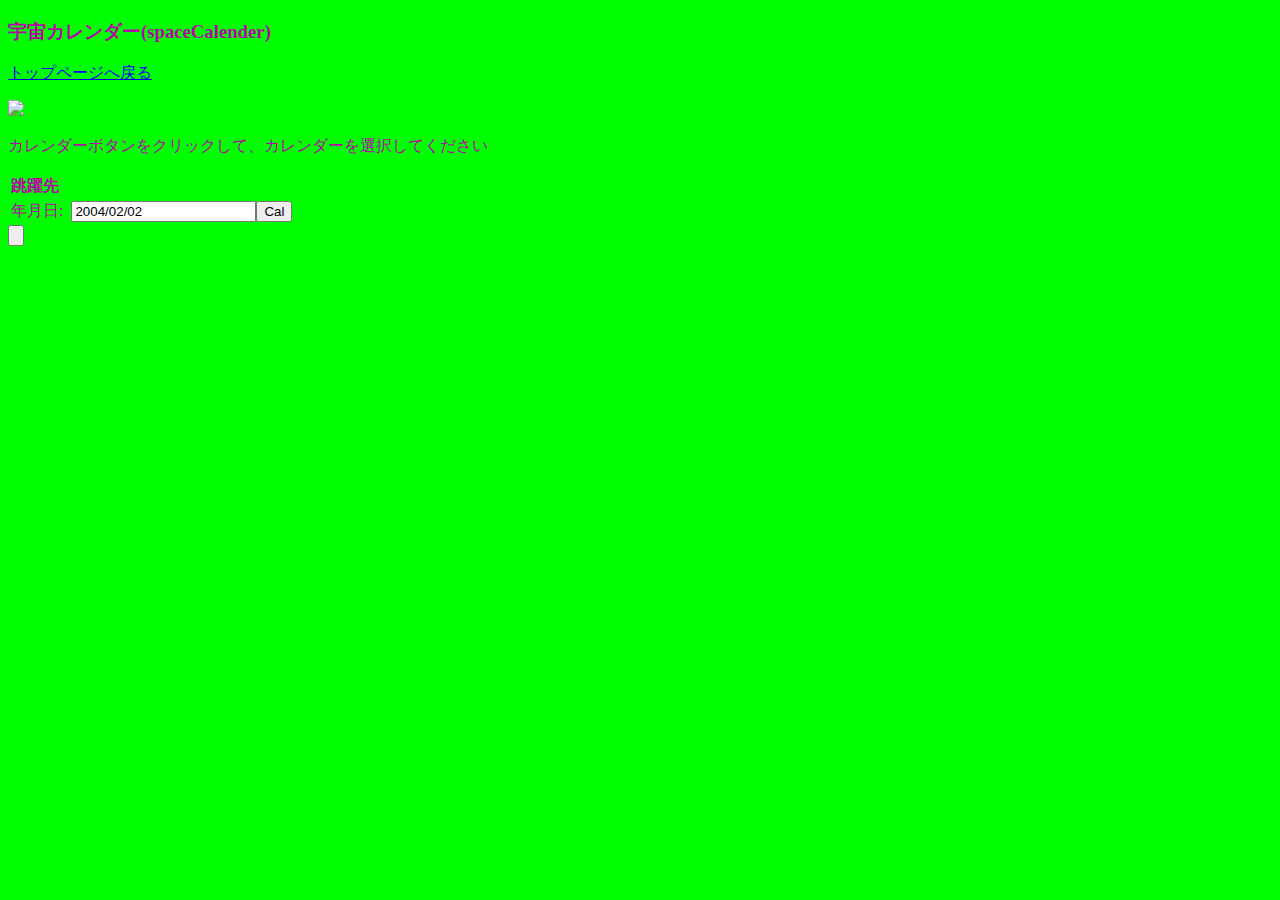
==== FrontEndCorner/FirstPage/space_calender.html @ 267fce5b "js分離の整理" ====
<!DOCTYPE html>
<html lang="ja">
<head>
    <meta charset="UTF-8">
    <meta http-equiv="X-UA-Compatible" content="IE=edge">
    <meta name="viewport" content="width=device-width, initial-scale=1.0">
    <title>Simple WebSite</title>
    <link rel="stylesheet" href="main.css?time=232232">
    <link rel="stylesheet" href="https://unpkg.com/leaflet@1.8.0/dist/leaflet.css"
    integrity="sha512-hoalWLoI8r4UszCkZ5kL8vayOGVae1oxXe/2A4AO6J9+580uKHDO3JdHb7NzwwzK5xr/Fs0W40kiNHxM9vyTtQ=="
    crossorigin=""/>
    <script src="https://unpkg.com/leaflet@1.8.0/dist/leaflet.js"
    integrity="sha512-BB3hKbKWOc9Ez/TAwyWxNXeoV9c1v6FIeYiBieIWkpLjauysF18NzgR1MBNBXf8/KABdlkX68nAhlwcDFLGPCQ=="
    crossorigin=""></script>
	<link type="text/css" rel="stylesheet" href="http://www.dhtmlgoodies.com/scripts/js_calendar/dhtmlgoodies_calendar/dhtmlgoodies_calendar.css?random=20051112" media="screen"></link>
	<script type="text/javascript" src="https://www.dhtmlgoodies.com/scripts/js_calendar/dhtmlgoodies_calendar/dhtmlgoodies_calendar.js?random=20060118"></script>
    <link href='fullcalendar/main.css' rel='stylesheet' />
    <script src='fullcalendar/main.js'></script>    
</head>
<body class="light-theme">
    <h3>宇宙カレンダー(spaceCalender)</h3>
    <a href="https://snchanger.github.io/business_card/FrontEndCorner/FirstPage/index.html">トップページへ戻る</a>
    <script type="text/javascript" src="https://pagead2.googlesyndication.com/pagead/show_ads.js">
    </script><p><a href="/index.html"><img src="/images/heading3.gif"></a></p>
    <form>
    <p>カレンダーボタンをクリックして、カレンダーを選択してください</p>
    <table>
        <tr><td colspan="3"><b>跳躍先</b></td></tr>
        <tr><td>年月日: </td><td><td><input type="text" value="2004/02/02" name="theDate"><input type="button" value="Cal" onclick="displayCalendar(document.forms[0].theDate,'yyyy/mm/dd',this)" /></td></tr>
    </table>
    </form>
    <input type="button" value="" onclick="searchCalender(document.forms[0].theDate,'yyyy/mm/dd',this)">
    <div id="debug"></div>
    
    <script src="app.js?time=223232"></script>
    <script src="calender.js?time=223232"></script>
</body>
</html>
---- FrontEndCorner/FirstPage/main.css ----
.light-theme {
    color: #b505a6;
    background: #00FF00;
}


.dark-theme {
    color: #ebebeb;
    background: #000000;
}

.btn {
    border-radius: 50%;
    border: none;
    background: #f38eeb;
}

.btn:active {
    border-radius: 70%;
    border: none;
    background: #19c7de;
}

#map { 
    height: 360px; 
}
---- FrontEndCorner/FirstPage/fullcalendar/main.css ----
/* classes attached to <body> */
/* TODO: make fc-event selector work when calender in shadow DOM */
.fc-not-allowed,
.fc-not-allowed .fc-event { /* override events' custom cursors */
  cursor: not-allowed;
}

/* TODO: not attached to body. attached to specific els. move */
.fc-unselectable {
  -webkit-user-select: none;
     -moz-user-select: none;
      -ms-user-select: none;
          user-select: none;
  -webkit-touch-callout: none;
  -webkit-tap-highlight-color: rgba(0, 0, 0, 0);
}
.fc {
  /* layout of immediate children */
  display: flex;
  flex-direction: column;

  font-size: 1em
}
.fc,
  .fc *,
  .fc *:before,
  .fc *:after {
    box-sizing: border-box;
  }
.fc table {
    border-collapse: collapse;
    border-spacing: 0;
    font-size: 1em; /* normalize cross-browser */
  }
.fc th {
    text-align: center;
  }
.fc th,
  .fc td {
    vertical-align: top;
    padding: 0;
  }
.fc a[data-navlink] {
    cursor: pointer;
  }
.fc a[data-navlink]:hover {
    text-decoration: underline;
  }
.fc-direction-ltr {
  direction: ltr;
  text-align: left;
}
.fc-direction-rtl {
  direction: rtl;
  text-align: right;
}
.fc-theme-standard td,
  .fc-theme-standard th {
    border: 1px solid #ddd;
    border: 1px solid var(--fc-border-color, #ddd);
  }
/* for FF, which doesn't expand a 100% div within a table cell. use absolute positioning */
/* inner-wrappers are responsible for being absolute */
/* TODO: best place for this? */
.fc-liquid-hack td,
  .fc-liquid-hack th {
    position: relative;
  }

@font-face {
  font-family: 'fcicons';
  src: url("[data-uri]") format('truetype');
  font-weight: normal;
  font-style: normal;
}

.fc-icon {
  /* added for fc */
  display: inline-block;
  width: 1em;
  height: 1em;
  text-align: center;
  -webkit-user-select: none;
     -moz-user-select: none;
      -ms-user-select: none;
          user-select: none;

  /* use !important to prevent issues with browser extensions that change fonts */
  font-family: 'fcicons' !important;
  speak: none;
  font-style: normal;
  font-weight: normal;
  font-variant: normal;
  text-transform: none;
  line-height: 1;

  /* Better Font Rendering =========== */
  -webkit-font-smoothing: antialiased;
  -moz-osx-font-smoothing: grayscale;
}

.fc-icon-chevron-left:before {
  content: "\e900";
}

.fc-icon-chevron-right:before {
  content: "\e901";
}

.fc-icon-chevrons-left:before {
  content: "\e902";
}

.fc-icon-chevrons-right:before {
  content: "\e903";
}

.fc-icon-minus-square:before {
  content: "\e904";
}

.fc-icon-plus-square:before {
  content: "\e905";
}

.fc-icon-x:before {
  content: "\e906";
}
/*
Lots taken from Flatly (MIT): https://bootswatch.com/4/flatly/bootstrap.css

These styles only apply when the standard-theme is activated.
When it's NOT activated, the fc-button classes won't even be in the DOM.
*/
.fc {

  /* reset */

}
.fc .fc-button {
    border-radius: 0;
    overflow: visible;
    text-transform: none;
    margin: 0;
    font-family: inherit;
    font-size: inherit;
    line-height: inherit;
  }
.fc .fc-button:focus {
    outline: 1px dotted;
    outline: 5px auto -webkit-focus-ring-color;
  }
.fc .fc-button {
    -webkit-appearance: button;
  }
.fc .fc-button:not(:disabled) {
    cursor: pointer;
  }
.fc .fc-button::-moz-focus-inner {
    padding: 0;
    border-style: none;
  }
.fc {

  /* theme */

}
.fc .fc-button {
    display: inline-block;
    font-weight: 400;
    text-align: center;
    vertical-align: middle;
    -webkit-user-select: none;
       -moz-user-select: none;
        -ms-user-select: none;
            user-select: none;
    background-color: transparent;
    border: 1px solid transparent;
    padding: 0.4em 0.65em;
    font-size: 1em;
    line-height: 1.5;
    border-radius: 0.25em;
  }
.fc .fc-button:hover {
    text-decoration: none;
  }
.fc .fc-button:focus {
    outline: 0;
    box-shadow: 0 0 0 0.2rem rgba(44, 62, 80, 0.25);
  }
.fc .fc-button:disabled {
    opacity: 0.65;
  }
.fc {

  /* "primary" coloring */

}
.fc .fc-button-primary {
    color: #fff;
    color: var(--fc-button-text-color, #fff);
    background-color: #2C3E50;
    background-color: var(--fc-button-bg-color, #2C3E50);
    border-color: #2C3E50;
    border-color: var(--fc-button-border-color, #2C3E50);
  }
.fc .fc-button-primary:hover {
    color: #fff;
    color: var(--fc-button-text-color, #fff);
    background-color: #1e2b37;
    background-color: var(--fc-button-hover-bg-color, #1e2b37);
    border-color: #1a252f;
    border-color: var(--fc-button-hover-border-color, #1a252f);
  }
.fc .fc-button-primary:disabled { /* not DRY */
    color: #fff;
    color: var(--fc-button-text-color, #fff);
    background-color: #2C3E50;
    background-color: var(--fc-button-bg-color, #2C3E50);
    border-color: #2C3E50;
    border-color: var(--fc-button-border-color, #2C3E50); /* overrides :hover */
  }
.fc .fc-button-primary:focus {
    box-shadow: 0 0 0 0.2rem rgba(76, 91, 106, 0.5);
  }
.fc .fc-button-primary:not(:disabled):active,
  .fc .fc-button-primary:not(:disabled).fc-button-active {
    color: #fff;
    color: var(--fc-button-text-color, #fff);
    background-color: #1a252f;
    background-color: var(--fc-button-active-bg-color, #1a252f);
    border-color: #151e27;
    border-color: var(--fc-button-active-border-color, #151e27);
  }
.fc .fc-button-primary:not(:disabled):active:focus,
  .fc .fc-button-primary:not(:disabled).fc-button-active:focus {
    box-shadow: 0 0 0 0.2rem rgba(76, 91, 106, 0.5);
  }
.fc {

  /* icons within buttons */

}
.fc .fc-button .fc-icon {
    vertical-align: middle;
    font-size: 1.5em; /* bump up the size (but don't make it bigger than line-height of button, which is 1.5em also) */
  }
.fc .fc-button-group {
    position: relative;
    display: inline-flex;
    vertical-align: middle;
  }
.fc .fc-button-group > .fc-button {
    position: relative;
    flex: 1 1 auto;
  }
.fc .fc-button-group > .fc-button:hover {
    z-index: 1;
  }
.fc .fc-button-group > .fc-button:focus,
  .fc .fc-button-group > .fc-button:active,
  .fc .fc-button-group > .fc-button.fc-button-active {
    z-index: 1;
  }
.fc-direction-ltr .fc-button-group > .fc-button:not(:first-child) {
    margin-left: -1px;
    border-top-left-radius: 0;
    border-bottom-left-radius: 0;
  }
.fc-direction-ltr .fc-button-group > .fc-button:not(:last-child) {
    border-top-right-radius: 0;
    border-bottom-right-radius: 0;
  }
.fc-direction-rtl .fc-button-group > .fc-button:not(:first-child) {
    margin-right: -1px;
    border-top-right-radius: 0;
    border-bottom-right-radius: 0;
  }
.fc-direction-rtl .fc-button-group > .fc-button:not(:last-child) {
    border-top-left-radius: 0;
    border-bottom-left-radius: 0;
  }
.fc .fc-toolbar {
    display: flex;
    justify-content: space-between;
    align-items: center;
  }
.fc .fc-toolbar.fc-header-toolbar {
    margin-bottom: 1.5em;
  }
.fc .fc-toolbar.fc-footer-toolbar {
    margin-top: 1.5em;
  }
.fc .fc-toolbar-title {
    font-size: 1.75em;
    margin: 0;
  }
.fc-direction-ltr .fc-toolbar > * > :not(:first-child) {
    margin-left: .75em; /* space between */
  }
.fc-direction-rtl .fc-toolbar > * > :not(:first-child) {
    margin-right: .75em; /* space between */
  }
.fc-direction-rtl .fc-toolbar-ltr { /* when the toolbar-chunk positioning system is explicitly left-to-right */
    flex-direction: row-reverse;
  }
.fc .fc-scroller {
    -webkit-overflow-scrolling: touch;
    position: relative; /* for abs-positioned elements within */
  }
.fc .fc-scroller-liquid {
    height: 100%;
  }
.fc .fc-scroller-liquid-absolute {
    position: absolute;
    top: 0;
    right: 0;
    left: 0;
    bottom: 0;
  }
.fc .fc-scroller-harness {
    position: relative;
    overflow: hidden;
    direction: ltr;
      /* hack for chrome computing the scroller's right/left wrong for rtl. undone below... */
      /* TODO: demonstrate in codepen */
  }
.fc .fc-scroller-harness-liquid {
    height: 100%;
  }
.fc-direction-rtl .fc-scroller-harness > .fc-scroller { /* undo above hack */
    direction: rtl;
  }
.fc-theme-standard .fc-scrollgrid {
    border: 1px solid #ddd;
    border: 1px solid var(--fc-border-color, #ddd); /* bootstrap does this. match */
  }
.fc .fc-scrollgrid,
    .fc .fc-scrollgrid table { /* all tables (self included) */
      width: 100%; /* because tables don't normally do this */
      table-layout: fixed;
    }
.fc .fc-scrollgrid table { /* inner tables */
      border-top-style: hidden;
      border-left-style: hidden;
      border-right-style: hidden;
    }
.fc .fc-scrollgrid {

    border-collapse: separate;
    border-right-width: 0;
    border-bottom-width: 0;

  }
.fc .fc-scrollgrid-liquid {
    height: 100%;
  }
.fc .fc-scrollgrid-section { /* a <tr> */
    height: 1px /* better than 0, for firefox */

  }
.fc .fc-scrollgrid-section > td {
      height: 1px; /* needs a height so inner div within grow. better than 0, for firefox */
    }
.fc .fc-scrollgrid-section table {
      height: 1px;
        /* for most browsers, if a height isn't set on the table, can't do liquid-height within cells */
        /* serves as a min-height. harmless */
    }
.fc .fc-scrollgrid-section-liquid > td {
      height: 100%; /* better than `auto`, for firefox */
    }
.fc .fc-scrollgrid-section > * {
    border-top-width: 0;
    border-left-width: 0;
  }
.fc .fc-scrollgrid-section-header > *,
  .fc .fc-scrollgrid-section-footer > * {
    border-bottom-width: 0;
  }
.fc .fc-scrollgrid-section-body table,
  .fc .fc-scrollgrid-section-footer table {
    border-bottom-style: hidden; /* head keeps its bottom border tho */
  }
.fc {

  /* stickiness */

}
.fc .fc-scrollgrid-section-sticky > * {
    background: #fff;
    background: var(--fc-page-bg-color, #fff);
    position: sticky;
    z-index: 3; /* TODO: var */
    /* TODO: box-shadow when sticking */
  }
.fc .fc-scrollgrid-section-header.fc-scrollgrid-section-sticky > * {
    top: 0; /* because border-sharing causes a gap at the top */
      /* TODO: give safari -1. has bug */
  }
.fc .fc-scrollgrid-section-footer.fc-scrollgrid-section-sticky > * {
    bottom: 0; /* known bug: bottom-stickiness doesn't work in safari */
  }
.fc .fc-scrollgrid-sticky-shim { /* for horizontal scrollbar */
    height: 1px; /* needs height to create scrollbars */
    margin-bottom: -1px;
  }
.fc-sticky { /* no .fc wrap because used as child of body */
  position: sticky;
}
.fc .fc-view-harness {
    flex-grow: 1; /* because this harness is WITHIN the .fc's flexbox */
    position: relative;
  }
.fc {

  /* when the harness controls the height, make the view liquid */

}
.fc .fc-view-harness-active > .fc-view {
    position: absolute;
    top: 0;
    right: 0;
    bottom: 0;
    left: 0;
  }
.fc .fc-col-header-cell-cushion {
    display: inline-block; /* x-browser for when sticky (when multi-tier header) */
    padding: 2px 4px;
  }
.fc .fc-bg-event,
  .fc .fc-non-business,
  .fc .fc-highlight {
    /* will always have a harness with position:relative/absolute, so absolutely expand */
    position: absolute;
    top: 0;
    left: 0;
    right: 0;
    bottom: 0;
  }
.fc .fc-non-business {
    background: rgba(215, 215, 215, 0.3);
    background: var(--fc-non-business-color, rgba(215, 215, 215, 0.3));
  }
.fc .fc-bg-event {
    background: rgb(143, 223, 130);
    background: var(--fc-bg-event-color, rgb(143, 223, 130));
    opacity: 0.3;
    opacity: var(--fc-bg-event-opacity, 0.3)
  }
.fc .fc-bg-event .fc-event-title {
      margin: .5em;
      font-size: .85em;
      font-size: var(--fc-small-font-size, .85em);
      font-style: italic;
    }
.fc .fc-highlight {
    background: rgba(188, 232, 241, 0.3);
    background: var(--fc-highlight-color, rgba(188, 232, 241, 0.3));
  }
.fc .fc-cell-shaded,
  .fc .fc-day-disabled {
    background: rgba(208, 208, 208, 0.3);
    background: var(--fc-neutral-bg-color, rgba(208, 208, 208, 0.3));
  }
/* link resets */
/* ---------------------------------------------------------------------------------------------------- */
a.fc-event,
a.fc-event:hover {
  text-decoration: none;
}
/* cursor */
.fc-event[href],
.fc-event.fc-event-draggable {
  cursor: pointer;
}
/* event text content */
/* ---------------------------------------------------------------------------------------------------- */
.fc-event .fc-event-main {
    position: relative;
    z-index: 2;
  }
/* dragging */
/* ---------------------------------------------------------------------------------------------------- */
.fc-event-dragging:not(.fc-event-selected) { /* MOUSE */
    opacity: 0.75;
  }
.fc-event-dragging.fc-event-selected { /* TOUCH */
    box-shadow: 0 2px 7px rgba(0, 0, 0, 0.3);
  }
/* resizing */
/* ---------------------------------------------------------------------------------------------------- */
/* (subclasses should hone positioning for touch and non-touch) */
.fc-event .fc-event-resizer {
    display: none;
    position: absolute;
    z-index: 4;
  }
.fc-event:hover, /* MOUSE */
.fc-event-selected { /* TOUCH */

}
.fc-event:hover .fc-event-resizer, .fc-event-selected .fc-event-resizer {
    display: block;
  }
.fc-event-selected .fc-event-resizer {
    border-radius: 4px;
    border-radius: calc(var(--fc-event-resizer-dot-total-width, 8px) / 2);
    border-width: 1px;
    border-width: var(--fc-event-resizer-dot-border-width, 1px);
    width: 8px;
    width: var(--fc-event-resizer-dot-total-width, 8px);
    height: 8px;
    height: var(--fc-event-resizer-dot-total-width, 8px);
    border-style: solid;
    border-color: inherit;
    background: #fff;
    background: var(--fc-page-bg-color, #fff)

    /* expand hit area */

  }
.fc-event-selected .fc-event-resizer:before {
      content: '';
      position: absolute;
      top: -20px;
      left: -20px;
      right: -20px;
      bottom: -20px;
    }
/* selecting (always TOUCH) */
/* OR, focused by tab-index */
/* (TODO: maybe not the best focus-styling for .fc-daygrid-dot-event) */
/* ---------------------------------------------------------------------------------------------------- */
.fc-event-selected,
.fc-event:focus {
  box-shadow: 0 2px 5px rgba(0, 0, 0, 0.2)

  /* expand hit area (subclasses should expand) */

}
.fc-event-selected:before, .fc-event:focus:before {
    content: "";
    position: absolute;
    z-index: 3;
    top: 0;
    left: 0;
    right: 0;
    bottom: 0;
  }
.fc-event-selected,
.fc-event:focus {

  /* dimmer effect */

}
.fc-event-selected:after, .fc-event:focus:after {
    content: "";
    background: rgba(0, 0, 0, 0.25);
    background: var(--fc-event-selected-overlay-color, rgba(0, 0, 0, 0.25));
    position: absolute;
    z-index: 1;

    /* assume there's a border on all sides. overcome it. */
    /* sometimes there's NOT a border, in which case the dimmer will go over */
    /* an adjacent border, which looks fine. */
    top: -1px;
    left: -1px;
    right: -1px;
    bottom: -1px;
  }
/*
A HORIZONTAL event
*/
.fc-h-event { /* allowed to be top-level */
  display: block;
  border: 1px solid #3788d8;
  border: 1px solid var(--fc-event-border-color, #3788d8);
  background-color: #3788d8;
  background-color: var(--fc-event-bg-color, #3788d8)

}
.fc-h-event .fc-event-main {
    color: #fff;
    color: var(--fc-event-text-color, #fff);
  }
.fc-h-event .fc-event-main-frame {
    display: flex; /* for make fc-event-title-container expand */
  }
.fc-h-event .fc-event-time {
    max-width: 100%; /* clip overflow on this element */
    overflow: hidden;
  }
.fc-h-event .fc-event-title-container { /* serves as a container for the sticky cushion */
    flex-grow: 1;
    flex-shrink: 1;
    min-width: 0; /* important for allowing to shrink all the way */
  }
.fc-h-event .fc-event-title {
    display: inline-block; /* need this to be sticky cross-browser */
    vertical-align: top; /* for not messing up line-height */
    left: 0;  /* for sticky */
    right: 0; /* for sticky */
    max-width: 100%; /* clip overflow on this element */
    overflow: hidden;
  }
.fc-h-event.fc-event-selected:before {
    /* expand hit area */
    top: -10px;
    bottom: -10px;
  }
/* adjust border and border-radius (if there is any) for non-start/end */
.fc-direction-ltr .fc-daygrid-block-event:not(.fc-event-start),
.fc-direction-rtl .fc-daygrid-block-event:not(.fc-event-end) {
  border-top-left-radius: 0;
  border-bottom-left-radius: 0;
  border-left-width: 0;
}
.fc-direction-ltr .fc-daygrid-block-event:not(.fc-event-end),
.fc-direction-rtl .fc-daygrid-block-event:not(.fc-event-start) {
  border-top-right-radius: 0;
  border-bottom-right-radius: 0;
  border-right-width: 0;
}
/* resizers */
.fc-h-event:not(.fc-event-selected) .fc-event-resizer {
  top: 0;
  bottom: 0;
  width: 8px;
  width: var(--fc-event-resizer-thickness, 8px);
}
.fc-direction-ltr .fc-h-event:not(.fc-event-selected) .fc-event-resizer-start,
.fc-direction-rtl .fc-h-event:not(.fc-event-selected) .fc-event-resizer-end {
  cursor: w-resize;
  left: -4px;
  left: calc(-0.5 * var(--fc-event-resizer-thickness, 8px));
}
.fc-direction-ltr .fc-h-event:not(.fc-event-selected) .fc-event-resizer-end,
.fc-direction-rtl .fc-h-event:not(.fc-event-selected) .fc-event-resizer-start {
  cursor: e-resize;
  right: -4px;
  right: calc(-0.5 * var(--fc-event-resizer-thickness, 8px));
}
/* resizers for TOUCH */
.fc-h-event.fc-event-selected .fc-event-resizer {
  top: 50%;
  margin-top: -4px;
  margin-top: calc(-0.5 * var(--fc-event-resizer-dot-total-width, 8px));
}
.fc-direction-ltr .fc-h-event.fc-event-selected .fc-event-resizer-start,
.fc-direction-rtl .fc-h-event.fc-event-selected .fc-event-resizer-end {
  left: -4px;
  left: calc(-0.5 * var(--fc-event-resizer-dot-total-width, 8px));
}
.fc-direction-ltr .fc-h-event.fc-event-selected .fc-event-resizer-end,
.fc-direction-rtl .fc-h-event.fc-event-selected .fc-event-resizer-start {
  right: -4px;
  right: calc(-0.5 * var(--fc-event-resizer-dot-total-width, 8px));
}
.fc .fc-popover {
    position: absolute;
    z-index: 9999;
    box-shadow: 0 2px 6px rgba(0,0,0,.15);
  }
.fc .fc-popover-header {
    display: flex;
    flex-direction: row;
    justify-content: space-between;
    align-items: center;
    padding: 3px 4px;
  }
.fc .fc-popover-title {
    margin: 0 2px;
  }
.fc .fc-popover-close {
    cursor: pointer;
    opacity: 0.65;
    font-size: 1.1em;
  }
.fc-theme-standard .fc-popover {
    border: 1px solid #ddd;
    border: 1px solid var(--fc-border-color, #ddd);
    background: #fff;
    background: var(--fc-page-bg-color, #fff);
  }
.fc-theme-standard .fc-popover-header {
    background: rgba(208, 208, 208, 0.3);
    background: var(--fc-neutral-bg-color, rgba(208, 208, 208, 0.3));
  }


:root {
  --fc-daygrid-event-dot-width: 8px;
}
/* help things clear margins of inner content */
.fc-daygrid-day-frame,
.fc-daygrid-day-events,
.fc-daygrid-event-harness { /* for event top/bottom margins */
}
.fc-daygrid-day-frame:before, .fc-daygrid-day-events:before, .fc-daygrid-event-harness:before {
  content: "";
  clear: both;
  display: table; }
.fc-daygrid-day-frame:after, .fc-daygrid-day-events:after, .fc-daygrid-event-harness:after {
  content: "";
  clear: both;
  display: table; }
.fc .fc-daygrid-body { /* a <div> that wraps the table */
    position: relative;
    z-index: 1; /* container inner z-index's because <tr>s can't do it */
  }
.fc .fc-daygrid-day.fc-day-today {
      background-color: rgba(255, 220, 40, 0.15);
      background-color: var(--fc-today-bg-color, rgba(255, 220, 40, 0.15));
    }
.fc .fc-daygrid-day-frame {
    position: relative;
    min-height: 100%; /* seems to work better than `height` because sets height after rows/cells naturally do it */
  }
.fc {

  /* cell top */

}
.fc .fc-daygrid-day-top {
    display: flex;
    flex-direction: row-reverse;
  }
.fc .fc-day-other .fc-daygrid-day-top {
    opacity: 0.3;
  }
.fc {

  /* day number (within cell top) */

}
.fc .fc-daygrid-day-number {
    position: relative;
    z-index: 4;
    padding: 4px;
  }
.fc {

  /* event container */

}
.fc .fc-daygrid-day-events {
    margin-top: 1px; /* needs to be margin, not padding, so that available cell height can be computed */
  }
.fc {

  /* positioning for balanced vs natural */

}
.fc .fc-daygrid-body-balanced .fc-daygrid-day-events {
      position: absolute;
      left: 0;
      right: 0;
    }
.fc .fc-daygrid-body-unbalanced .fc-daygrid-day-events {
      position: relative; /* for containing abs positioned event harnesses */
      min-height: 2em; /* in addition to being a min-height during natural height, equalizes the heights a little bit */
    }
.fc .fc-daygrid-body-natural { /* can coexist with -unbalanced */
  }
.fc .fc-daygrid-body-natural .fc-daygrid-day-events {
      margin-bottom: 1em;
    }
.fc {

  /* event harness */

}
.fc .fc-daygrid-event-harness {
    position: relative;
  }
.fc .fc-daygrid-event-harness-abs {
    position: absolute;
    top: 0; /* fallback coords for when cannot yet be computed */
    left: 0; /* */
    right: 0; /* */
  }
.fc .fc-daygrid-bg-harness {
    position: absolute;
    top: 0;
    bottom: 0;
  }
.fc {

  /* bg content */

}
.fc .fc-daygrid-day-bg .fc-non-business { z-index: 1 }
.fc .fc-daygrid-day-bg .fc-bg-event { z-index: 2 }
.fc .fc-daygrid-day-bg .fc-highlight { z-index: 3 }
.fc {

  /* events */

}
.fc .fc-daygrid-event {
    z-index: 6;
    margin-top: 1px;
  }
.fc .fc-daygrid-event.fc-event-mirror {
    z-index: 7;
  }
.fc {

  /* cell bottom (within day-events) */

}
.fc .fc-daygrid-day-bottom {
    font-size: .85em;
    padding: 2px 3px 0
  }
.fc .fc-daygrid-day-bottom:before {
  content: "";
  clear: both;
  display: table; }
.fc .fc-daygrid-more-link {
    position: relative;
    z-index: 4;
    cursor: pointer;
  }
.fc {

  /* week number (within frame) */

}
.fc .fc-daygrid-week-number {
    position: absolute;
    z-index: 5;
    top: 0;
    padding: 2px;
    min-width: 1.5em;
    text-align: center;
    background-color: rgba(208, 208, 208, 0.3);
    background-color: var(--fc-neutral-bg-color, rgba(208, 208, 208, 0.3));
    color: #808080;
    color: var(--fc-neutral-text-color, #808080);
  }
.fc {

  /* popover */

}
.fc .fc-more-popover .fc-popover-body {
    min-width: 220px;
    padding: 10px;
  }
.fc-direction-ltr .fc-daygrid-event.fc-event-start,
.fc-direction-rtl .fc-daygrid-event.fc-event-end {
  margin-left: 2px;
}
.fc-direction-ltr .fc-daygrid-event.fc-event-end,
.fc-direction-rtl .fc-daygrid-event.fc-event-start {
  margin-right: 2px;
}
.fc-direction-ltr .fc-daygrid-week-number {
    left: 0;
    border-radius: 0 0 3px 0;
  }
.fc-direction-rtl .fc-daygrid-week-number {
    right: 0;
    border-radius: 0 0 0 3px;
  }
.fc-liquid-hack .fc-daygrid-day-frame {
    position: static; /* will cause inner absolute stuff to expand to <td> */
  }
.fc-daygrid-event { /* make root-level, because will be dragged-and-dropped outside of a component root */
  position: relative; /* for z-indexes assigned later */
  white-space: nowrap;
  border-radius: 3px; /* dot event needs this to when selected */
  font-size: .85em;
  font-size: var(--fc-small-font-size, .85em);
}
/* --- the rectangle ("block") style of event --- */
.fc-daygrid-block-event .fc-event-time {
    font-weight: bold;
  }
.fc-daygrid-block-event .fc-event-time,
  .fc-daygrid-block-event .fc-event-title {
    padding: 1px;
  }
/* --- the dot style of event --- */
.fc-daygrid-dot-event {
  display: flex;
  align-items: center;
  padding: 2px 0

}
.fc-daygrid-dot-event .fc-event-title {
    flex-grow: 1;
    flex-shrink: 1;
    min-width: 0; /* important for allowing to shrink all the way */
    overflow: hidden;
    font-weight: bold;
  }
.fc-daygrid-dot-event:hover,
  .fc-daygrid-dot-event.fc-event-mirror {
    background: rgba(0, 0, 0, 0.1);
  }
.fc-daygrid-dot-event.fc-event-selected:before {
    /* expand hit area */
    top: -10px;
    bottom: -10px;
  }
.fc-daygrid-event-dot { /* the actual dot */
  margin: 0 4px;
  box-sizing: content-box;
  width: 0;
  height: 0;
  border: 4px solid #3788d8;
  border: calc(var(--fc-daygrid-event-dot-width, 8px) / 2) solid var(--fc-event-border-color, #3788d8);
  border-radius: 4px;
  border-radius: calc(var(--fc-daygrid-event-dot-width, 8px) / 2);
}
/* --- spacing between time and title --- */
.fc-direction-ltr .fc-daygrid-event .fc-event-time {
    margin-right: 3px;
  }
.fc-direction-rtl .fc-daygrid-event .fc-event-time {
    margin-left: 3px;
  }


/*
A VERTICAL event
*/

.fc-v-event { /* allowed to be top-level */
  display: block;
  border: 1px solid #3788d8;
  border: 1px solid var(--fc-event-border-color, #3788d8);
  background-color: #3788d8;
  background-color: var(--fc-event-bg-color, #3788d8)

}

.fc-v-event .fc-event-main {
    color: #fff;
    color: var(--fc-event-text-color, #fff);
    height: 100%;
  }

.fc-v-event .fc-event-main-frame {
    height: 100%;
    display: flex;
    flex-direction: column;
  }

.fc-v-event .fc-event-time {
    flex-grow: 0;
    flex-shrink: 0;
    max-height: 100%;
    overflow: hidden;
  }

.fc-v-event .fc-event-title-container { /* a container for the sticky cushion */
    flex-grow: 1;
    flex-shrink: 1;
    min-height: 0; /* important for allowing to shrink all the way */
  }

.fc-v-event .fc-event-title { /* will have fc-sticky on it */
    top: 0;
    bottom: 0;
    max-height: 100%; /* clip overflow */
    overflow: hidden;
  }

.fc-v-event:not(.fc-event-start) {
    border-top-width: 0;
    border-top-left-radius: 0;
    border-top-right-radius: 0;
  }

.fc-v-event:not(.fc-event-end) {
    border-bottom-width: 0;
    border-bottom-left-radius: 0;
    border-bottom-right-radius: 0;
  }

.fc-v-event.fc-event-selected:before {
    /* expand hit area */
    left: -10px;
    right: -10px;
  }

.fc-v-event {

  /* resizer (mouse AND touch) */

}

.fc-v-event .fc-event-resizer-start {
    cursor: n-resize;
  }

.fc-v-event .fc-event-resizer-end {
    cursor: s-resize;
  }

.fc-v-event {

  /* resizer for MOUSE */

}

.fc-v-event:not(.fc-event-selected) .fc-event-resizer {
      height: 8px;
      height: var(--fc-event-resizer-thickness, 8px);
      left: 0;
      right: 0;
    }

.fc-v-event:not(.fc-event-selected) .fc-event-resizer-start {
      top: -4px;
      top: calc(var(--fc-event-resizer-thickness, 8px) / -2);
    }

.fc-v-event:not(.fc-event-selected) .fc-event-resizer-end {
      bottom: -4px;
      bottom: calc(var(--fc-event-resizer-thickness, 8px) / -2);
    }

.fc-v-event {

  /* resizer for TOUCH (when event is "selected") */

}

.fc-v-event.fc-event-selected .fc-event-resizer {
      left: 50%;
      margin-left: -4px;
      margin-left: calc(var(--fc-event-resizer-dot-total-width, 8px) / -2);
    }

.fc-v-event.fc-event-selected .fc-event-resizer-start {
      top: -4px;
      top: calc(var(--fc-event-resizer-dot-total-width, 8px) / -2);
    }

.fc-v-event.fc-event-selected .fc-event-resizer-end {
      bottom: -4px;
      bottom: calc(var(--fc-event-resizer-dot-total-width, 8px) / -2);
    }
.fc .fc-timegrid .fc-daygrid-body { /* the all-day daygrid within the timegrid view */
    z-index: 2; /* put above the timegrid-body so that more-popover is above everything. TODO: better solution */
  }
.fc .fc-timegrid-divider {
    padding: 0 0 2px; /* browsers get confused when you set height. use padding instead */
  }
.fc .fc-timegrid-body {
    position: relative;
    z-index: 1; /* scope the z-indexes of slots and cols */
    min-height: 100%; /* fill height always, even when slat table doesn't grow */
  }
.fc .fc-timegrid-axis-chunk { /* for advanced ScrollGrid */
    position: relative /* offset parent for now-indicator-container */

  }
.fc .fc-timegrid-axis-chunk > table {
      position: relative;
      z-index: 1; /* above the now-indicator-container */
    }
.fc .fc-timegrid-slots {
    position: relative;
    z-index: 1;
  }
.fc .fc-timegrid-slot { /* a <td> */
    height: 1.5em;
    border-bottom: 0 /* each cell owns its top border */
  }
.fc .fc-timegrid-slot:empty:before {
      content: '\00a0'; /* make sure there's at least an empty space to create height for height syncing */
    }
.fc .fc-timegrid-slot-minor {
    border-top-style: dotted;
  }
.fc .fc-timegrid-slot-label-cushion {
    display: inline-block;
    white-space: nowrap;
  }
.fc .fc-timegrid-slot-label {
    vertical-align: middle; /* vertical align the slots */
  }
.fc {


  /* slots AND axis cells (top-left corner of view including the "all-day" text) */

}
.fc .fc-timegrid-axis-cushion,
  .fc .fc-timegrid-slot-label-cushion {
    padding: 0 4px;
  }
.fc {


  /* axis cells (top-left corner of view including the "all-day" text) */
  /* vertical align is more complicated, uses flexbox */

}
.fc .fc-timegrid-axis-frame-liquid {
    height: 100%; /* will need liquid-hack in FF */
  }
.fc .fc-timegrid-axis-frame {
    overflow: hidden;
    display: flex;
    align-items: center; /* vertical align */
    justify-content: flex-end; /* horizontal align. matches text-align below */
  }
.fc .fc-timegrid-axis-cushion {
    max-width: 60px; /* limits the width of the "all-day" text */
    flex-shrink: 0; /* allows text to expand how it normally would, regardless of constrained width */
  }
.fc-direction-ltr .fc-timegrid-slot-label-frame {
    text-align: right;
  }
.fc-direction-rtl .fc-timegrid-slot-label-frame {
    text-align: left;
  }
.fc-liquid-hack .fc-timegrid-axis-frame-liquid {
  height: auto;
  position: absolute;
  top: 0;
  right: 0;
  bottom: 0;
  left: 0;
  }
.fc .fc-timegrid-col.fc-day-today {
      background-color: rgba(255, 220, 40, 0.15);
      background-color: var(--fc-today-bg-color, rgba(255, 220, 40, 0.15));
    }
.fc .fc-timegrid-col-frame {
    min-height: 100%; /* liquid-hack is below */
    position: relative;
  }
.fc-media-screen.fc-liquid-hack .fc-timegrid-col-frame {
  height: auto;
  position: absolute;
  top: 0;
  right: 0;
  bottom: 0;
  left: 0;
    }
.fc-media-screen .fc-timegrid-cols {
    position: absolute; /* no z-index. children will decide and go above slots */
    top: 0;
    left: 0;
    right: 0;
    bottom: 0
  }
.fc-media-screen .fc-timegrid-cols > table {
      height: 100%;
    }
.fc-media-screen .fc-timegrid-col-bg,
  .fc-media-screen .fc-timegrid-col-events,
  .fc-media-screen .fc-timegrid-now-indicator-container {
    position: absolute;
    top: 0;
    left: 0;
    right: 0;
  }
.fc {

  /* bg */

}
.fc .fc-timegrid-col-bg {
    z-index: 2; /* TODO: kill */
  }
.fc .fc-timegrid-col-bg .fc-non-business { z-index: 1 }
.fc .fc-timegrid-col-bg .fc-bg-event { z-index: 2 }
.fc .fc-timegrid-col-bg .fc-highlight { z-index: 3 }
.fc .fc-timegrid-bg-harness {
    position: absolute; /* top/bottom will be set by JS */
    left: 0;
    right: 0;
  }
.fc {

  /* fg events */
  /* (the mirror segs are put into a separate container with same classname, */
  /* and they must be after the normal seg container to appear at a higher z-index) */

}
.fc .fc-timegrid-col-events {
    z-index: 3;
    /* child event segs have z-indexes that are scoped within this div */
  }
.fc {

  /* now indicator */

}
.fc .fc-timegrid-now-indicator-container {
    bottom: 0;
    overflow: hidden; /* don't let overflow of lines/arrows cause unnecessary scrolling */
    /* z-index is set on the individual elements */
  }
.fc-direction-ltr .fc-timegrid-col-events {
    margin: 0 2.5% 0 2px;
  }
.fc-direction-rtl .fc-timegrid-col-events {
    margin: 0 2px 0 2.5%;
  }
.fc-timegrid-event-harness {
  position: absolute /* top/left/right/bottom will all be set by JS */
}
.fc-timegrid-event-harness > .fc-timegrid-event {
    position: absolute; /* absolute WITHIN the harness */
    top: 0; /* for when not yet positioned */
    bottom: 0; /* " */
    left: 0;
    right: 0;
  }
.fc-timegrid-event-harness-inset .fc-timegrid-event,
.fc-timegrid-event.fc-event-mirror,
.fc-timegrid-more-link {
  box-shadow: 0px 0px 0px 1px #fff;
  box-shadow: 0px 0px 0px 1px var(--fc-page-bg-color, #fff);
}
.fc-timegrid-event,
.fc-timegrid-more-link { /* events need to be root */
  font-size: .85em;
  font-size: var(--fc-small-font-size, .85em);
  border-radius: 3px;
}
.fc-timegrid-event { /* events need to be root */
  margin-bottom: 1px /* give some space from bottom */
}
.fc-timegrid-event .fc-event-main {
    padding: 1px 1px 0;
  }
.fc-timegrid-event .fc-event-time {
    white-space: nowrap;
    font-size: .85em;
    font-size: var(--fc-small-font-size, .85em);
    margin-bottom: 1px;
  }
.fc-timegrid-event-short .fc-event-main-frame {
    flex-direction: row;
    overflow: hidden;
  }
.fc-timegrid-event-short .fc-event-time:after {
    content: '\00a0-\00a0'; /* dash surrounded by non-breaking spaces */
  }
.fc-timegrid-event-short .fc-event-title {
    font-size: .85em;
    font-size: var(--fc-small-font-size, .85em)
  }
.fc-timegrid-more-link { /* does NOT inherit from fc-timegrid-event */
  position: absolute;
  z-index: 9999; /* hack */
  color: inherit;
  color: var(--fc-more-link-text-color, inherit);
  background: #d0d0d0;
  background: var(--fc-more-link-bg-color, #d0d0d0);
  cursor: pointer;
  margin-bottom: 1px; /* match space below fc-timegrid-event */
}
.fc-timegrid-more-link-inner { /* has fc-sticky */
  padding: 3px 2px;
  top: 0;
}
.fc-direction-ltr .fc-timegrid-more-link {
    right: 0;
  }
.fc-direction-rtl .fc-timegrid-more-link {
    left: 0;
  }
.fc {

  /* line */

}
.fc .fc-timegrid-now-indicator-line {
    position: absolute;
    z-index: 4;
    left: 0;
    right: 0;
    border-style: solid;
    border-color: red;
    border-color: var(--fc-now-indicator-color, red);
    border-width: 1px 0 0;
  }
.fc {

  /* arrow */

}
.fc .fc-timegrid-now-indicator-arrow {
    position: absolute;
    z-index: 4;
    margin-top: -5px; /* vertically center on top coordinate */
    border-style: solid;
    border-color: red;
    border-color: var(--fc-now-indicator-color, red);
  }
.fc-direction-ltr .fc-timegrid-now-indicator-arrow {
    left: 0;

    /* triangle pointing right. TODO: mixin */
    border-width: 5px 0 5px 6px;
    border-top-color: transparent;
    border-bottom-color: transparent;
  }
.fc-direction-rtl .fc-timegrid-now-indicator-arrow {
    right: 0;

    /* triangle pointing left. TODO: mixin */
    border-width: 5px 6px 5px 0;
    border-top-color: transparent;
    border-bottom-color: transparent;
  }


:root {
  --fc-list-event-dot-width: 10px;
  --fc-list-event-hover-bg-color: #f5f5f5;
}
.fc-theme-standard .fc-list {
    border: 1px solid #ddd;
    border: 1px solid var(--fc-border-color, #ddd);
  }
.fc {

  /* message when no events */

}
.fc .fc-list-empty {
    background-color: rgba(208, 208, 208, 0.3);
    background-color: var(--fc-neutral-bg-color, rgba(208, 208, 208, 0.3));
    height: 100%;
    display: flex;
    justify-content: center;
    align-items: center; /* vertically aligns fc-list-empty-inner */
  }
.fc .fc-list-empty-cushion {
    margin: 5em 0;
  }
.fc {

  /* table within the scroller */
  /* ---------------------------------------------------------------------------------------------------- */

}
.fc .fc-list-table {
    width: 100%;
    border-style: hidden; /* kill outer border on theme */
  }
.fc .fc-list-table tr > * {
    border-left: 0;
    border-right: 0;
  }
.fc .fc-list-sticky .fc-list-day > * { /* the cells */
      position: sticky;
      top: 0;
      background: #fff;
      background: var(--fc-page-bg-color, #fff); /* for when headers are styled to be transparent and sticky */
    }
.fc {

  /* only exists for aria reasons, hide for non-screen-readers */

}
.fc .fc-list-table thead {
    position: absolute;
    left: -10000px;
  }
.fc {

  /* the table's border-style:hidden gets confused by hidden thead. force-hide top border of first cell */

}
.fc .fc-list-table tbody > tr:first-child th {
    border-top: 0;
  }
.fc .fc-list-table th {
    padding: 0; /* uses an inner-wrapper instead... */
  }
.fc .fc-list-table td,
  .fc .fc-list-day-cushion {
    padding: 8px 14px;
  }
.fc {


  /* date heading rows */
  /* ---------------------------------------------------------------------------------------------------- */

}
.fc .fc-list-day-cushion:after {
  content: "";
  clear: both;
  display: table; /* clear floating */
    }
.fc-theme-standard .fc-list-day-cushion {
    background-color: rgba(208, 208, 208, 0.3);
    background-color: var(--fc-neutral-bg-color, rgba(208, 208, 208, 0.3));
  }
.fc-direction-ltr .fc-list-day-text,
.fc-direction-rtl .fc-list-day-side-text {
  float: left;
}
.fc-direction-ltr .fc-list-day-side-text,
.fc-direction-rtl .fc-list-day-text {
  float: right;
}
/* make the dot closer to the event title */
.fc-direction-ltr .fc-list-table .fc-list-event-graphic { padding-right: 0 }
.fc-direction-rtl .fc-list-table .fc-list-event-graphic { padding-left: 0 }
.fc .fc-list-event.fc-event-forced-url {
    cursor: pointer; /* whole row will seem clickable */
  }
.fc .fc-list-event:hover td {
    background-color: #f5f5f5;
    background-color: var(--fc-list-event-hover-bg-color, #f5f5f5);
  }
.fc {

  /* shrink certain cols */

}
.fc .fc-list-event-graphic,
  .fc .fc-list-event-time {
    white-space: nowrap;
    width: 1px;
  }
.fc .fc-list-event-dot {
    display: inline-block;
    box-sizing: content-box;
    width: 0;
    height: 0;
    border: 5px solid #3788d8;
    border: calc(var(--fc-list-event-dot-width, 10px) / 2) solid var(--fc-event-border-color, #3788d8);
    border-radius: 5px;
    border-radius: calc(var(--fc-list-event-dot-width, 10px) / 2);
  }
.fc {

  /* reset <a> styling */

}
.fc .fc-list-event-title a {
    color: inherit;
    text-decoration: none;
  }
.fc {

  /* underline link when hovering over any part of row */

}
.fc .fc-list-event.fc-event-forced-url:hover a {
    text-decoration: underline;
  }



  .fc-theme-bootstrap a:not([href]) {
    color: inherit; /* natural color for navlinks */
  }



  .fc-theme-bootstrap5 a:not([href]) {
    color: inherit;
    text-decoration: inherit;
  }

.fc-theme-bootstrap5 .fc-list,
  .fc-theme-bootstrap5 .fc-scrollgrid,
  .fc-theme-bootstrap5 td,
  .fc-theme-bootstrap5 th {
    border: 1px solid var(--bs-gray-400);
  }

.fc-theme-bootstrap5 {

  /* HACK: reapply core styles after highe-precedence border statement above */
}

.fc-theme-bootstrap5 .fc-scrollgrid {
    border-right-width: 0;
    border-bottom-width: 0;
  }

.fc-theme-bootstrap5-shaded {
  background-color: var(--bs-gray-200);
}
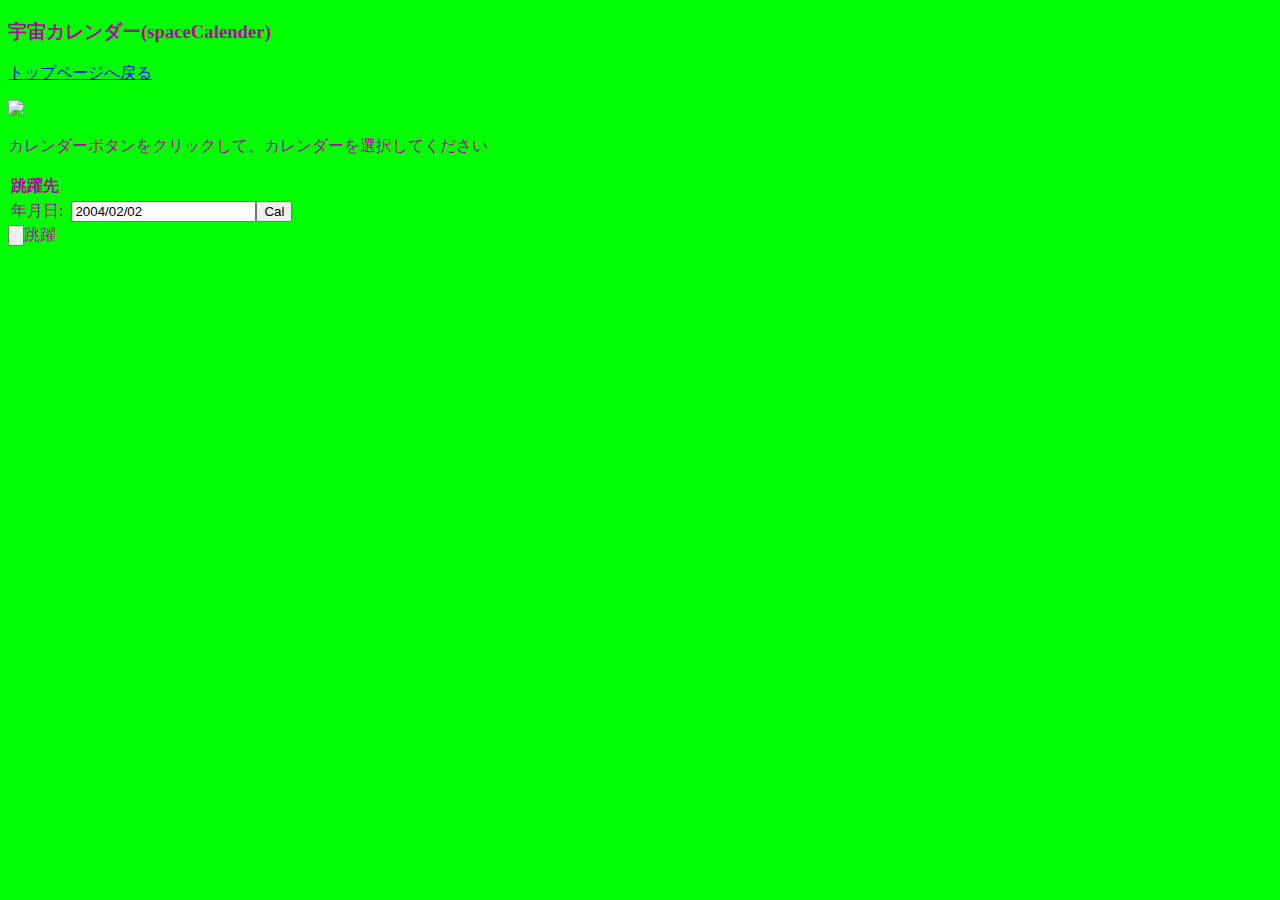
==== commit a3101582: "Update space_calender.html" ====
--- a/FrontEndCorner/FirstPage/space_calender.html
+++ b/FrontEndCorner/FirstPage/space_calender.html
@@ -13,7 +13,7 @@
     integrity="sha512-BB3hKbKWOc9Ez/TAwyWxNXeoV9c1v6FIeYiBieIWkpLjauysF18NzgR1MBNBXf8/KABdlkX68nAhlwcDFLGPCQ=="
     crossorigin=""></script>
 	<link type="text/css" rel="stylesheet" href="http://www.dhtmlgoodies.com/scripts/js_calendar/dhtmlgoodies_calendar/dhtmlgoodies_calendar.css?random=20051112" media="screen"></link>
-	<script type="text/javascript" src="https://www.dhtmlgoodies.com/scripts/js_calendar/dhtmlgoodies_calendar/dhtmlgoodies_calendar.js?random=20060118"></script>
+	<script type="text/javascript" src="http://www.dhtmlgoodies.com/scripts/js_calendar/dhtmlgoodies_calendar/dhtmlgoodies_calendar.js?random=20060118"></script>
     <link href='fullcalendar/main.css' rel='stylesheet' />
     <script src='fullcalendar/main.js'></script>    
 </head>
@@ -29,7 +29,7 @@
         <tr><td>年月日: </td><td><td><input type="text" value="2004/02/02" name="theDate"><input type="button" value="Cal" onclick="displayCalendar(document.forms[0].theDate,'yyyy/mm/dd',this)" /></td></tr>
     </table>
     </form>
-    <input type="button" value="" onclick="searchCalender(document.forms[0].theDate,'yyyy/mm/dd',this)">
+    <input type="button" value="" onclick="searchCalender(document.forms[0].theDate,'yyyy/mm/dd',this)">跳躍</input>
     <div id="debug"></div>
     
     <script src="app.js?time=223232"></script>
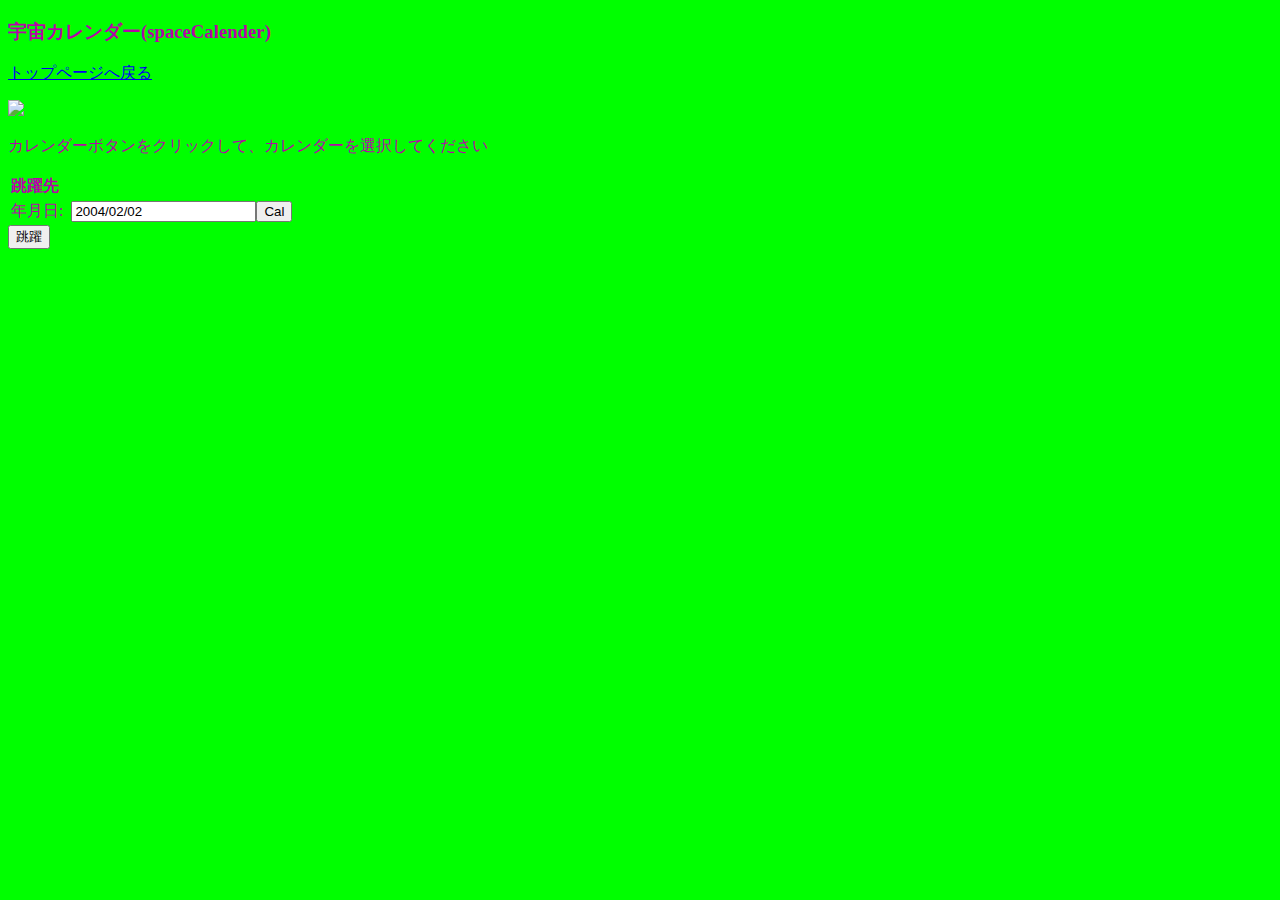
==== commit 4701520a: "地図をわけた" ====
--- a/FrontEndCorner/FirstPage/space_calender.html
+++ b/FrontEndCorner/FirstPage/space_calender.html
@@ -9,6 +9,7 @@
     <link rel="stylesheet" href="https://unpkg.com/leaflet@1.8.0/dist/leaflet.css"
     integrity="sha512-hoalWLoI8r4UszCkZ5kL8vayOGVae1oxXe/2A4AO6J9+580uKHDO3JdHb7NzwwzK5xr/Fs0W40kiNHxM9vyTtQ=="
     crossorigin=""/>
+    <script src="https://ajax.googleapis.com/ajax/libs/jquery/3.6.0/jquery.min.js"></script>
     <script src="https://unpkg.com/leaflet@1.8.0/dist/leaflet.js"
     integrity="sha512-BB3hKbKWOc9Ez/TAwyWxNXeoV9c1v6FIeYiBieIWkpLjauysF18NzgR1MBNBXf8/KABdlkX68nAhlwcDFLGPCQ=="
     crossorigin=""></script>
@@ -16,6 +17,12 @@
 	<script type="text/javascript" src="http://www.dhtmlgoodies.com/scripts/js_calendar/dhtmlgoodies_calendar/dhtmlgoodies_calendar.js?random=20060118"></script>
     <link href='fullcalendar/main.css' rel='stylesheet' />
     <script src='fullcalendar/main.js'></script>    
+    <script>
+        $(document).ready(function(){
+            $("#walk_map").hide();
+        });
+    </script>
+        
 </head>
 <body class="light-theme">
     <h3>宇宙カレンダー(spaceCalender)</h3>
@@ -29,8 +36,9 @@
         <tr><td>年月日: </td><td><td><input type="text" value="2004/02/02" name="theDate"><input type="button" value="Cal" onclick="displayCalendar(document.forms[0].theDate,'yyyy/mm/dd',this)" /></td></tr>
     </table>
     </form>
-    <input type="button" value="" onclick="searchCalender(document.forms[0].theDate,'yyyy/mm/dd',this)">跳躍</input>
+    <input type="button" value="跳躍" onclick="searchCalender(document.forms[0].theDate,'yyyy/mm/dd',this)">
     <div id="debug"></div>
+    <div id="walk_map"></div>
     
     <script src="app.js?time=223232"></script>
     <script src="calender.js?time=223232"></script>
--- a/FrontEndCorner/FirstPage/main.css
+++ b/FrontEndCorner/FirstPage/main.css
@@ -24,3 +24,7 @@
 #map { 
     height: 360px; 
 }
+
+#walk_map { 
+    height: 360px; 
+}
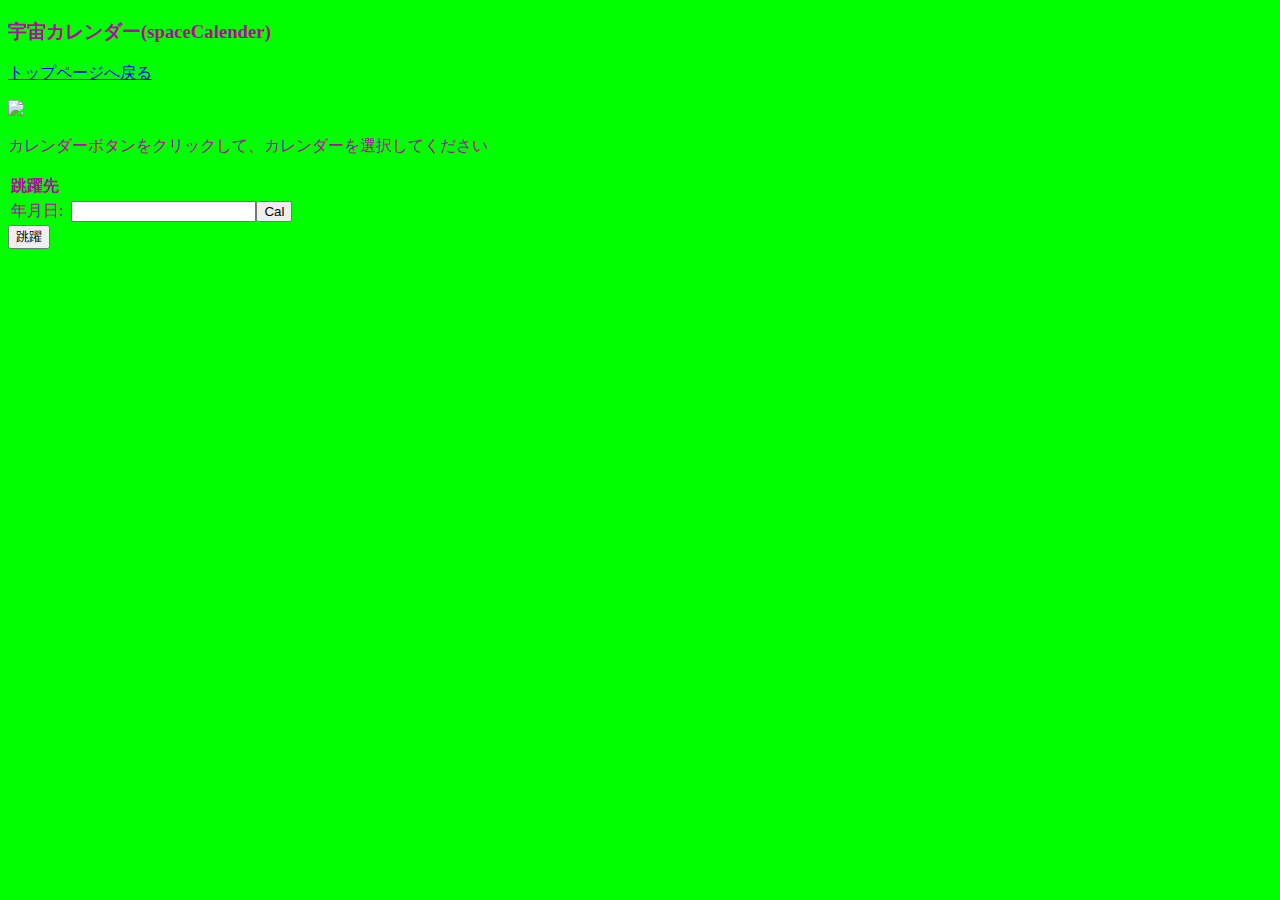
==== commit 865cb014: "跳躍機能実装" ====
--- a/FrontEndCorner/FirstPage/space_calender.html
+++ b/FrontEndCorner/FirstPage/space_calender.html
@@ -33,14 +33,14 @@
     <p>カレンダーボタンをクリックして、カレンダーを選択してください</p>
     <table>
         <tr><td colspan="3"><b>跳躍先</b></td></tr>
-        <tr><td>年月日: </td><td><td><input type="text" value="2004/02/02" name="theDate"><input type="button" value="Cal" onclick="displayCalendar(document.forms[0].theDate,'yyyy/mm/dd',this)" /></td></tr>
+        <tr><td>年月日: </td><td><td><input type="text" value="" name="theDate"><input type="button" value="Cal" /></td></tr>
     </table>
     </form>
-    <input type="button" value="跳躍" onclick="searchCalender(document.forms[0].theDate,'yyyy/mm/dd',this)">
+    <input type="button" value="跳躍" onclick="searchCalender(document.forms[0].theDate,'yyyy-mm-dd',this)">
     <div id="debug"></div>
     <div id="walk_map"></div>
     
-    <script src="app.js?time=223232"></script>
-    <script src="calender.js?time=223232"></script>
+    <script src="app.js?time=223234"></script>
+    <script src="calender.js?time=223234"></script>
 </body>
 </html>
